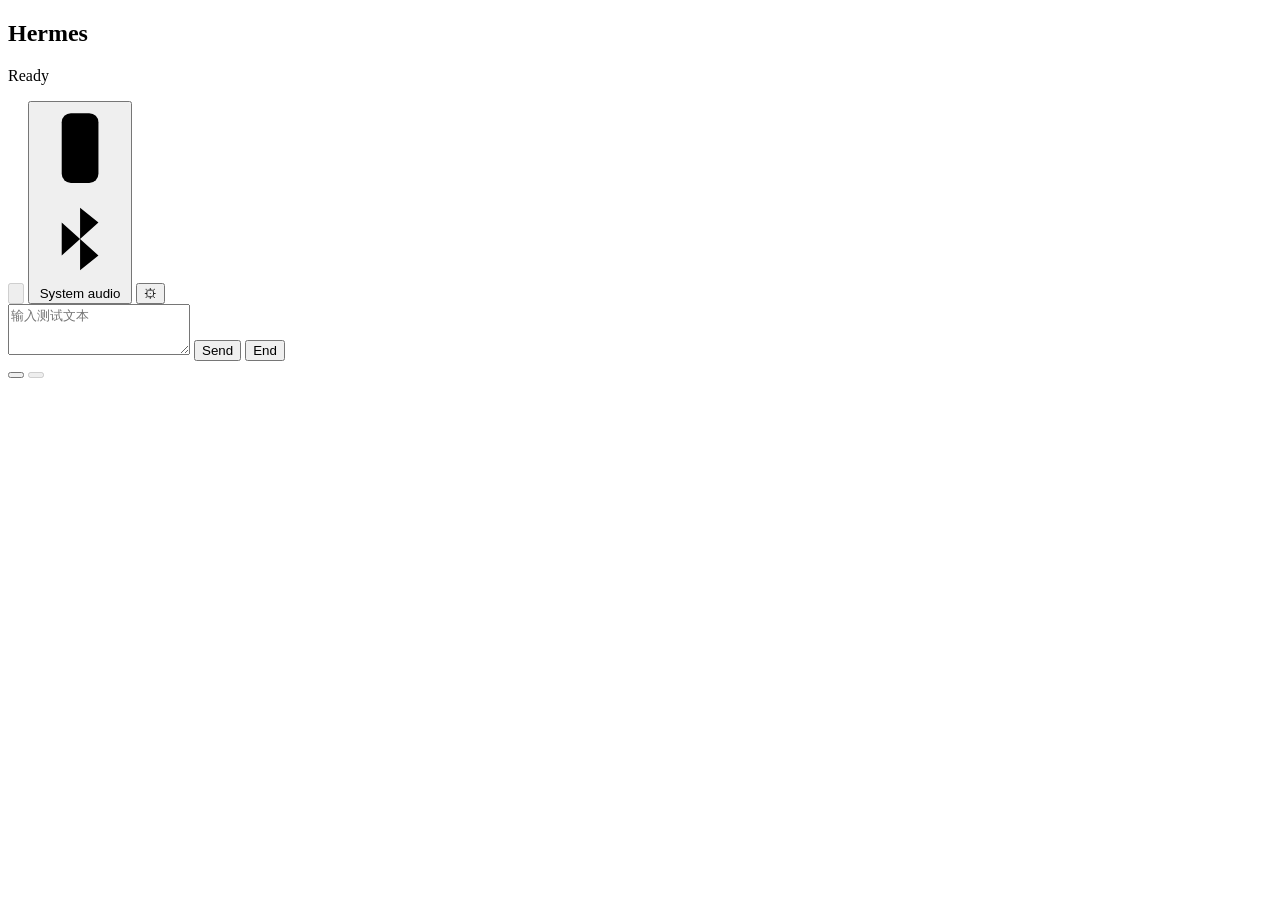
==== server/app/static/index.html @ b18adf18 "优化流式语音对话与网络稳定性" ====
<!doctype html>
<html lang="zh-CN">
  <head>
    <meta charset="utf-8" />
    <meta name="viewport" content="width=device-width, initial-scale=1, viewport-fit=cover" />
    <meta name="theme-color" content="#101418" />
    <meta name="apple-mobile-web-app-capable" content="yes" />
    <meta name="apple-mobile-web-app-title" content="Hermes" />
    <title>Hermes</title>
    <link rel="manifest" href="/manifest.webmanifest" />
    <link rel="icon" href="/icons/icon.svg" type="image/svg+xml" />
    <link rel="apple-touch-icon" href="/icons/icon.svg" />
    <link rel="stylesheet" href="/styles.css" />
  </head>
  <body>
    <main class="shell">
      <section class="call-surface" aria-live="polite">
        <div class="topbar">
          <div>
            <h1>Hermes</h1>
            <p class="status-row">
              <span class="status-dot" aria-hidden="true"></span>
              <span id="status">Ready</span>
              <span id="networkQuality" class="network-quality" data-quality="unknown" hidden>
                <span class="network-bars" aria-hidden="true"><i></i><i></i><i></i><i></i></span>
                <span class="network-quality-label">Checking</span>
              </span>
            </p>
          </div>
          <div class="topbar-actions">
            <button id="reconnectButton" class="icon-button reconnect-button" type="button" aria-label="Reconnect" title="Reconnect" disabled>
              <svg viewBox="0 0 24 24" aria-hidden="true" focusable="false">
                <path d="M20 7v5h-5"></path>
                <path d="M18.2 16a8 8 0 1 1 .8-8.8L20 12"></path>
              </svg>
            </button>
            <button id="deviceStatusText" class="device-pill" data-device="output" title="Choose microphone" type="button" aria-label="Choose microphone">
              <span class="device-symbol" aria-hidden="true">
                <svg class="device-phone-icon" viewBox="0 0 24 24" focusable="false">
                  <rect x="7" y="2.5" width="10" height="19" rx="2.5"></rect>
                  <path d="M10.5 5h3"></path>
                  <path d="M11.25 18.5h1.5"></path>
                </svg>
                <svg class="device-bluetooth-icon" viewBox="0 0 24 24" focusable="false">
                  <path d="M7 7.5l10 9-5 4v-17l5 4-10 9"></path>
                </svg>
              </span>
              <span class="device-label">System audio</span>
            </button>
            <button id="settingsButton" class="icon-button" type="button" aria-label="Settings">
              <span aria-hidden="true">⚙</span>
            </button>
          </div>
        </div>

        <div class="meter" aria-hidden="true">
          <span></span>
          <span></span>
          <span></span>
          <span></span>
          <span></span>
        </div>

        <div id="conversationHistory" class="transcript" aria-live="polite"></div>
        <audio id="replyAudio" preload="none" playsinline></audio>

        <form id="debugForm" class="debug-composer">
          <textarea id="debugInput" rows="3" placeholder="输入测试文本"></textarea>
          <button id="debugSendButton" type="submit">Send</button>
          <button id="debugEndButton" type="button">End</button>
        </form>

        <div class="call-controls">
          <button id="recordButton" class="record-button" type="button" aria-label="Record">
            <span id="recordIcon" aria-hidden="true"></span>
          </button>
          <button id="replayButton" class="mic-button" type="button" aria-label="Mute microphone" disabled>
            <span aria-hidden="true"></span>
          </button>
        </div>
      </section>
    </main>

    <dialog id="settingsDialog">
      <form method="dialog" class="settings">
        <button id="settingsFocusTarget" class="focus-target" type="button" aria-label="Settings panel"></button>
        <h2>Connection</h2>
        <label>
          Bridge URL
          <input id="bridgeUrlInput" type="url" autocomplete="url" />
        </label>
        <label>
          Shared Secret
          <input id="secretInput" type="password" autocomplete="current-password" />
        </label>
        <label>
          Voice
          <select id="ttsVoiceSelect"></select>
          <span id="ttsVoiceDescription" class="voice-description"></span>
        </label>
        <label>
          Playback Speed
          <span class="range-row">
            <input id="speechRateInput" type="range" min="0.5" max="2" step="0.05" />
            <output id="speechRateValue" for="speechRateInput">1.00x</output>
          </span>
        </label>
        <label class="toggle-row">
          <input id="debugModeInput" type="checkbox" />
          Debug mode
        </label>
        <details class="debug-details">
          <summary>Debug information</summary>
          <pre id="debugText" class="debug-text">No debug information.</pre>
        </details>
        <menu>
          <button value="cancel" type="submit">Cancel</button>
          <button id="saveSettingsButton" value="default" type="button">Save</button>
        </menu>
      </form>
    </dialog>

    <dialog id="audioDeviceDialog">
      <form method="dialog" class="settings device-picker">
        <h2>Microphone</h2>
        <p id="audioDeviceHelp" class="device-help">Choose the microphone used for this conversation.</p>
        <div id="audioDeviceList" class="device-list" role="listbox" aria-label="Available microphones"></div>
        <menu>
          <button value="cancel" type="submit">Cancel</button>
        </menu>
      </form>
    </dialog>

    <script src="/app.js" type="module"></script>
  </body>
</html>
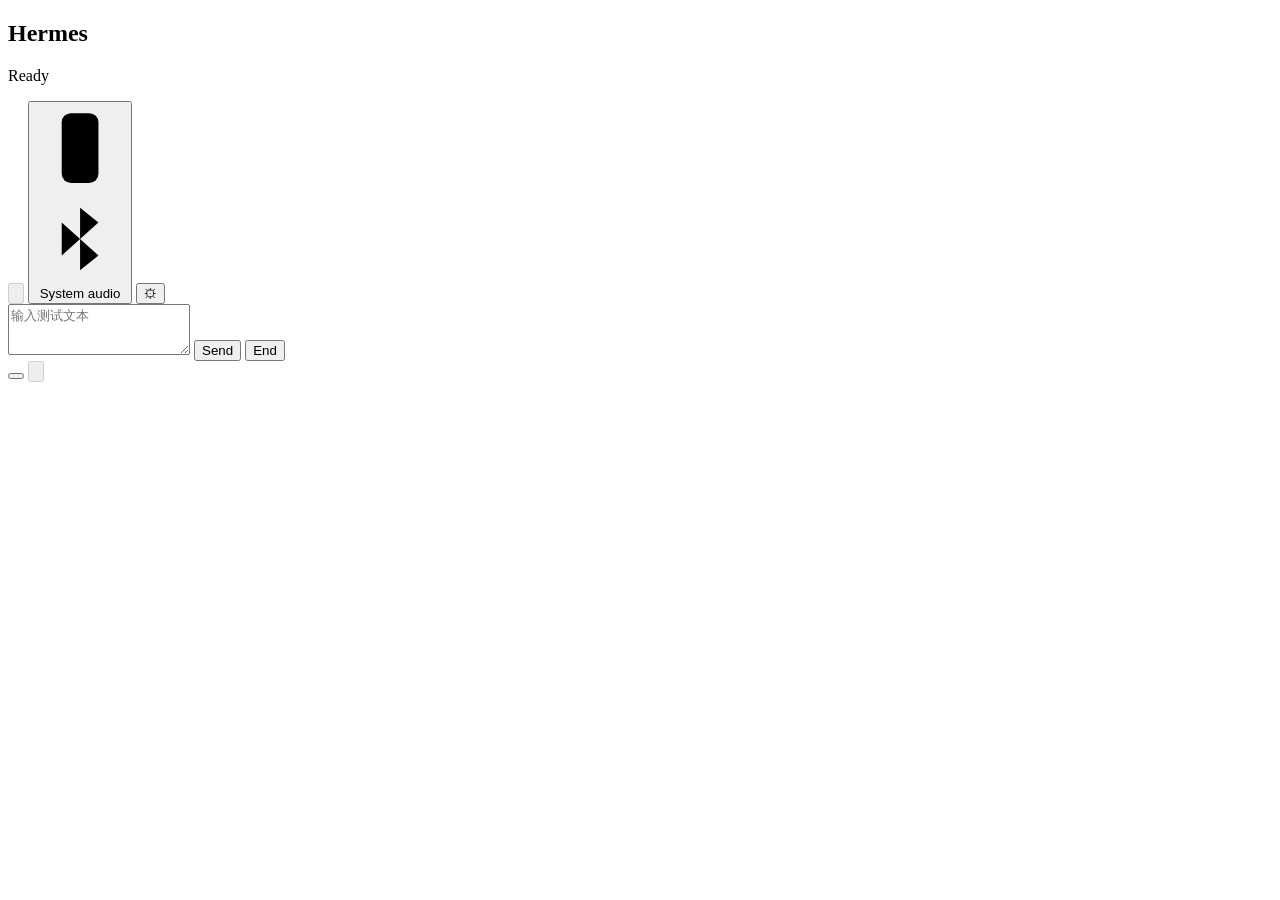
==== commit 54eb131f: "完善语音对话可靠性与产品化能力" ====
--- a/server/app/static/index.html
+++ b/server/app/static/index.html
@@ -75,7 +75,12 @@
             <span id="recordIcon" aria-hidden="true"></span>
           </button>
           <button id="replayButton" class="mic-button" type="button" aria-label="Mute microphone" disabled>
-            <span aria-hidden="true"></span>
+            <svg class="mic-button-icon" viewBox="0 0 24 24" aria-hidden="true" focusable="false">
+              <rect x="9" y="2" width="6" height="12" rx="3"></rect>
+              <path d="M5 10v2a7 7 0 0 0 14 0v-2"></path>
+              <path d="M12 19v3"></path>
+              <path d="M8 22h8"></path>
+            </svg>
           </button>
         </div>
       </section>
@@ -90,13 +95,50 @@
           <input id="bridgeUrlInput" type="url" autocomplete="url" />
         </label>
         <label>
-          Shared Secret
+          Username
+          <input id="usernameInput" type="text" autocomplete="username" />
+        </label>
+        <label>
+          Password
           <input id="secretInput" type="password" autocomplete="current-password" />
         </label>
         <label>
           Voice
           <select id="ttsVoiceSelect"></select>
           <span id="ttsVoiceDescription" class="voice-description"></span>
+        </label>
+        <label>
+          Assistant preset
+          <select id="assistantPresetSelect">
+            <option value="concise">Concise voice assistant</option>
+            <option value="companion">Conversation companion</option>
+            <option value="expert">Detailed expert</option>
+            <option value="custom">Custom</option>
+          </select>
+        </label>
+        <label>
+          Hermes model
+          <input id="hermesModelInput" type="text" autocomplete="off" />
+        </label>
+        <label>
+          Response language
+          <select id="languageSelect">
+            <option value="auto">Automatic</option>
+            <option value="zh-CN">简体中文</option>
+            <option value="en-US">English</option>
+          </select>
+        </label>
+        <label>
+          System prompt
+          <textarea id="systemPromptInput" rows="4" maxlength="4000"></textarea>
+        </label>
+        <label>
+          Maximum response tokens
+          <input id="maxTokensInput" type="number" min="100" max="4096" step="100" />
+        </label>
+        <label>
+          Conversation memory
+          <input id="historyTurnsInput" type="number" min="1" max="100" step="1" />
         </label>
         <label>
           Playback Speed
@@ -105,10 +147,27 @@
             <output id="speechRateValue" for="speechRateInput">1.00x</output>
           </span>
         </label>
+        <label>
+          VAD Pause
+          <span class="range-row">
+            <input id="vadSilenceInput" type="range" min="500" max="5000" step="100" />
+            <output id="vadSilenceValue" for="vadSilenceInput">2500ms</output>
+          </span>
+          <span class="voice-description">How long you pause before Hermes considers you done talking.</span>
+        </label>
         <label class="toggle-row">
           <input id="debugModeInput" type="checkbox" />
           Debug mode
         </label>
+        <button id="conversationHistoryButton" class="settings-command" type="button">Conversation history</button>
+        <button id="activeSessionsButton" class="settings-command" type="button">Active sessions</button>
+        <button id="accountButton" class="settings-command" type="button">Account</button>
+        <button id="installButton" class="settings-command" type="button" hidden>Install app</button>
+        <p id="platformCapability" class="platform-capability"></p>
+        <details class="quality-details">
+          <summary>Quality and latency</summary>
+          <div id="qualityMetrics" class="quality-metrics">No completed turns yet.</div>
+        </details>
         <details class="debug-details">
           <summary>Debug information</summary>
           <pre id="debugText" class="debug-text">No debug information.</pre>
@@ -131,6 +190,63 @@
       </form>
     </dialog>
 
+    <dialog id="conversationDialog" class="conversation-dialog">
+      <form method="dialog" class="conversation-choice">
+        <h2>Conversation</h2>
+        <button id="resumeConversationButton" class="conversation-choice-button" type="submit" value="resume">
+          <span>Resume conversation</span>
+          <small>Keep the current Hermes context</small>
+        </button>
+        <button id="newConversationButton" class="conversation-choice-button" type="submit" value="new">
+          <span>New conversation</span>
+          <small>Start with a clean context</small>
+        </button>
+        <button class="conversation-cancel-button" type="submit" value="cancel">Cancel</button>
+      </form>
+    </dialog>
+
+    <dialog id="conversationHistoryDialog" class="conversation-history-dialog">
+      <section class="conversation-manager">
+        <div class="conversation-manager-header">
+          <h2>Conversation history</h2>
+          <button id="closeConversationHistoryButton" class="icon-button" type="button" aria-label="Close" title="Close">
+            <svg viewBox="0 0 24 24" aria-hidden="true"><path d="M6 6l12 12M18 6L6 18"></path></svg>
+          </button>
+        </div>
+        <input id="conversationSearchInput" type="search" placeholder="Search conversations" autocomplete="off" />
+        <div id="conversationList" class="conversation-list"></div>
+        <button id="loadMoreConversationsButton" class="settings-command" type="button" hidden>Load more</button>
+      </section>
+    </dialog>
+
+    <dialog id="activeSessionsDialog" class="conversation-history-dialog">
+      <section class="conversation-manager">
+        <div class="conversation-manager-header">
+          <h2>Devices and sessions</h2>
+          <button id="closeActiveSessionsButton" class="icon-button" type="button" aria-label="Close" title="Close">
+            <svg viewBox="0 0 24 24" aria-hidden="true"><path d="M6 6l12 12M18 6L6 18"></path></svg>
+          </button>
+        </div>
+        <p class="device-help">Browsers currently connected to this server.</p>
+        <div id="activeSessionList" class="conversation-list active-session-list"></div>
+        <h3>Authorized devices</h3>
+        <div id="authorizedDeviceList" class="conversation-list active-session-list"></div>
+      </section>
+    </dialog>
+
+    <dialog id="accountDialog">
+      <form id="accountForm" class="settings">
+        <h2>Account</h2>
+        <label>Current password<input id="currentPasswordInput" type="password" autocomplete="current-password" /></label>
+        <label>New password<input id="newPasswordInput" type="password" minlength="12" autocomplete="new-password" /></label>
+        <menu>
+          <button id="logoutButton" class="danger" type="button">Log out</button>
+          <button id="closeAccountButton" type="button">Cancel</button>
+          <button type="submit">Change password</button>
+        </menu>
+      </form>
+    </dialog>
+
     <script src="/app.js" type="module"></script>
   </body>
 </html>
